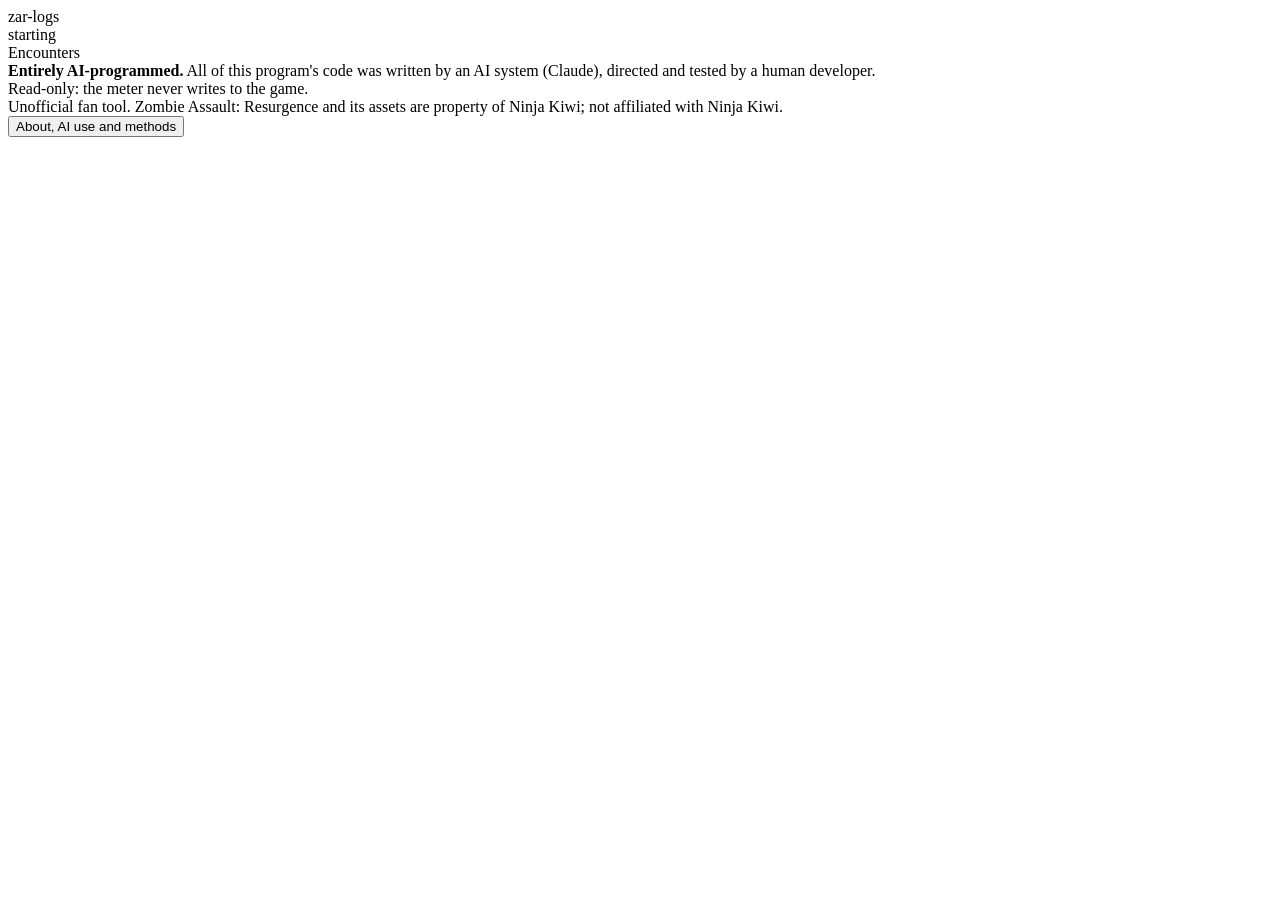
==== web/index.html @ db0dd602 "zar-logs 0.1.0: damage meter and build viewer for Zombie Assault: Resurgence An unofficial, read-onl" ====
<!doctype html>
<html lang="en">
<head>
<meta charset="utf-8">
<meta name="viewport" content="width=device-width, initial-scale=1">
<title>zar-logs</title>
<link rel="stylesheet" href="/static/style.css">
</head>
<body>
<div class="app viz-root">
  <aside class="side">
    <div class="brand">
      <div class="brand-name">zar-logs</div>
      <div class="status" id="status"><span class="dot"></span><span class="status-text">starting</span></div>
      <button class="btn small" id="overlay-toggle" hidden></button>
    </div>
    <div class="side-head">Encounters</div>
    <nav class="enc-list" id="enc-list"></nav>
    <div class="side-foot">
      <div><b>Entirely AI-programmed.</b> All of this program's code was written by an AI system (Claude), directed and tested by a human developer.</div>
      <div>Read-only: the meter never writes to the game.</div>
      <div>Unofficial fan tool. Zombie Assault: Resurgence and its assets are property of Ninja Kiwi; not affiliated with Ninja Kiwi.</div>
      <button class="btn small" id="about-open">About, AI use and methods</button>
    </div>
  </aside>
  <main class="main" id="main"></main>
</div>
<div class="tooltip" id="tooltip" hidden></div>
<script src="/static/charts.js"></script>
<script src="/static/app.js"></script>
</body>
</html>
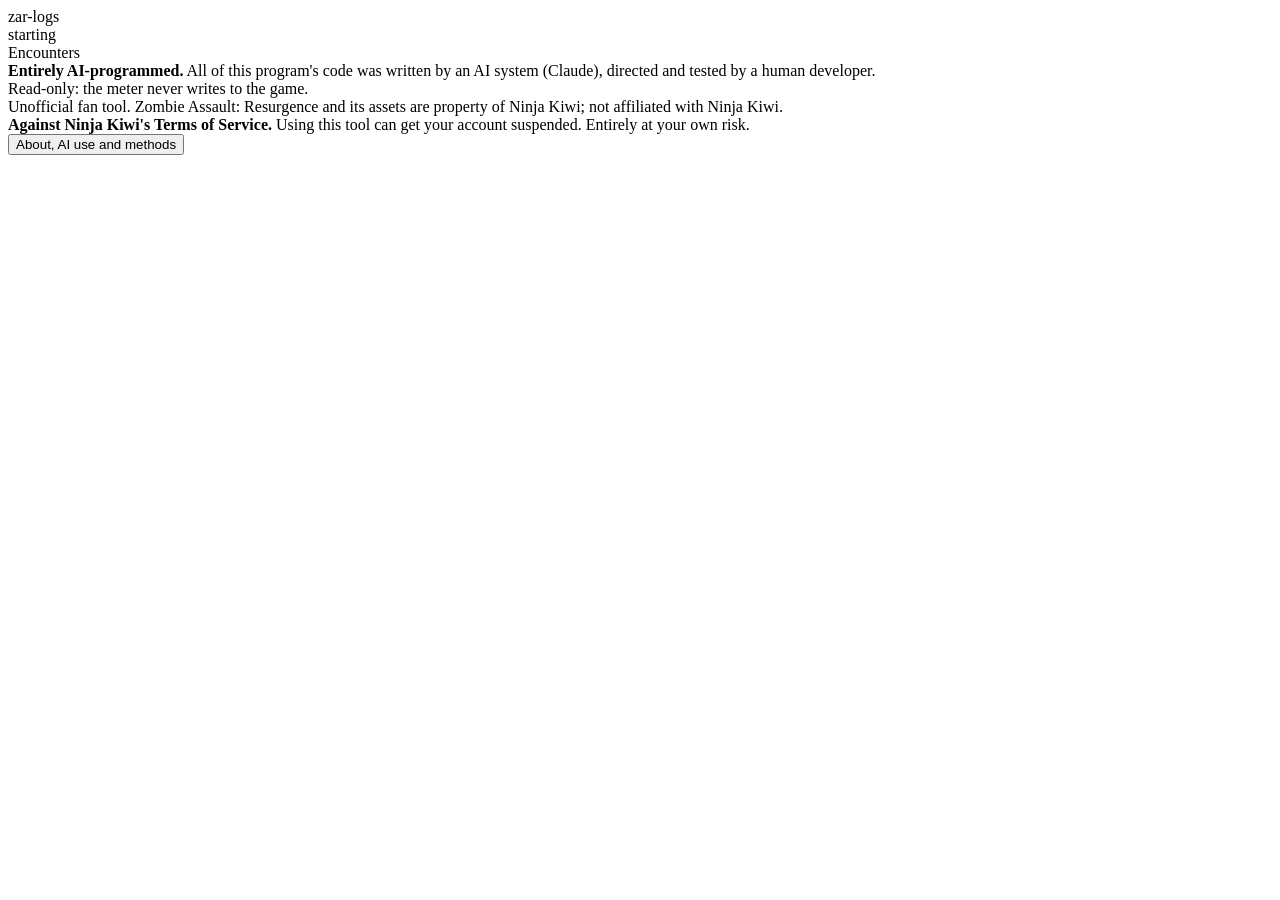
==== commit 28bd2472: "State plainly that using the tool is against Ninja Kiwi's Terms of Service The README said nobody ha" ====
--- a/web/index.html
+++ b/web/index.html
@@ -20,6 +20,7 @@
       <div><b>Entirely AI-programmed.</b> All of this program's code was written by an AI system (Claude), directed and tested by a human developer.</div>
       <div>Read-only: the meter never writes to the game.</div>
       <div>Unofficial fan tool. Zombie Assault: Resurgence and its assets are property of Ninja Kiwi; not affiliated with Ninja Kiwi.</div>
+      <div><b>Against Ninja Kiwi's Terms of Service.</b> Using this tool can get your account suspended. Entirely at your own risk.</div>
       <button class="btn small" id="about-open">About, AI use and methods</button>
     </div>
   </aside>
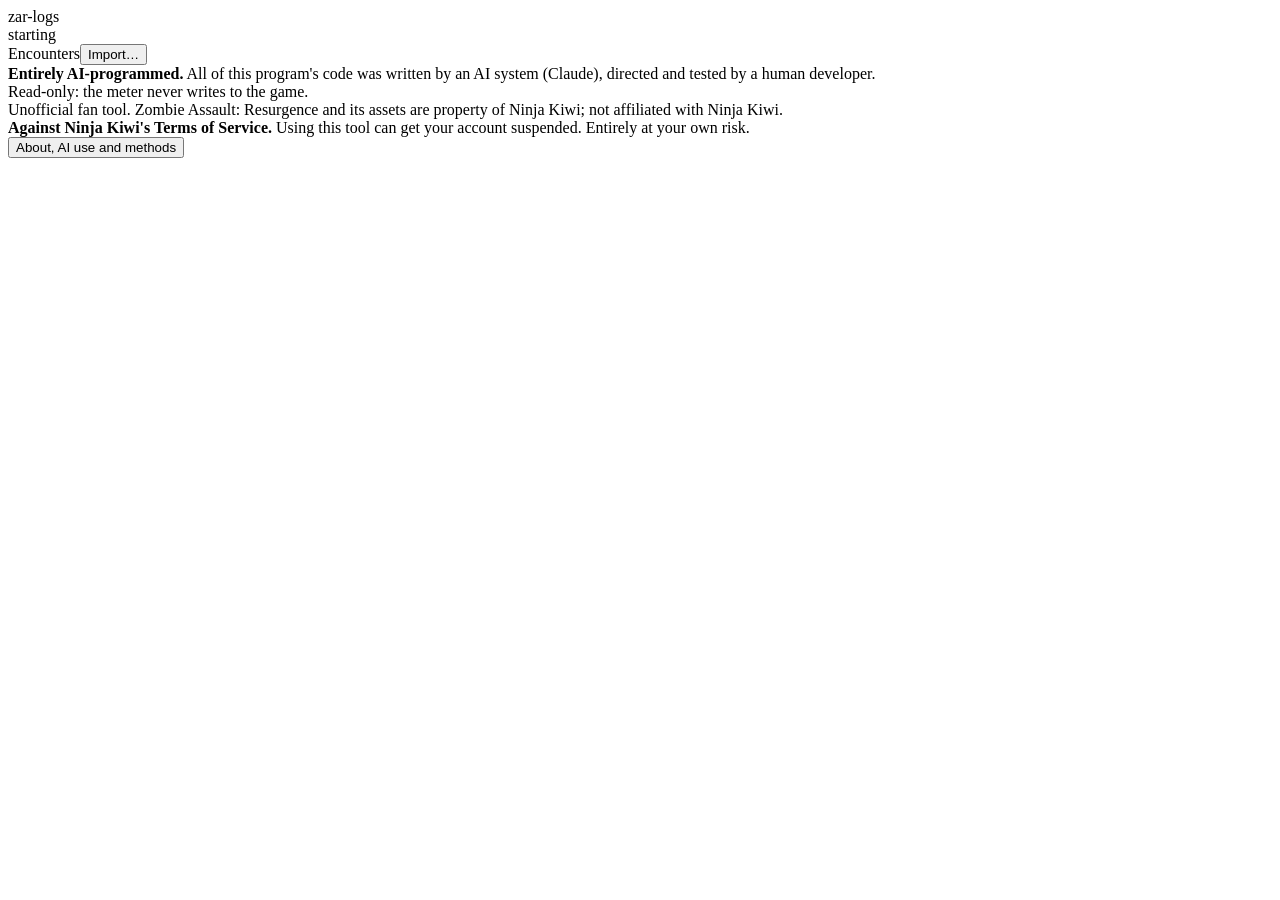
==== commit 1e0643d0: "Record story missions; count only damage players dealt; share logs Fixes and features from the first" ====
--- a/web/index.html
+++ b/web/index.html
@@ -14,7 +14,7 @@
       <div class="status" id="status"><span class="dot"></span><span class="status-text">starting</span></div>
       <button class="btn small" id="overlay-toggle" hidden></button>
     </div>
-    <div class="side-head">Encounters</div>
+    <div class="side-head"><span>Encounters</span><button class="btn small" id="import-open" title="Add mission logs from files someone shared">Import…</button></div>
     <nav class="enc-list" id="enc-list"></nav>
     <div class="side-foot">
       <div><b>Entirely AI-programmed.</b> All of this program's code was written by an AI system (Claude), directed and tested by a human developer.</div>
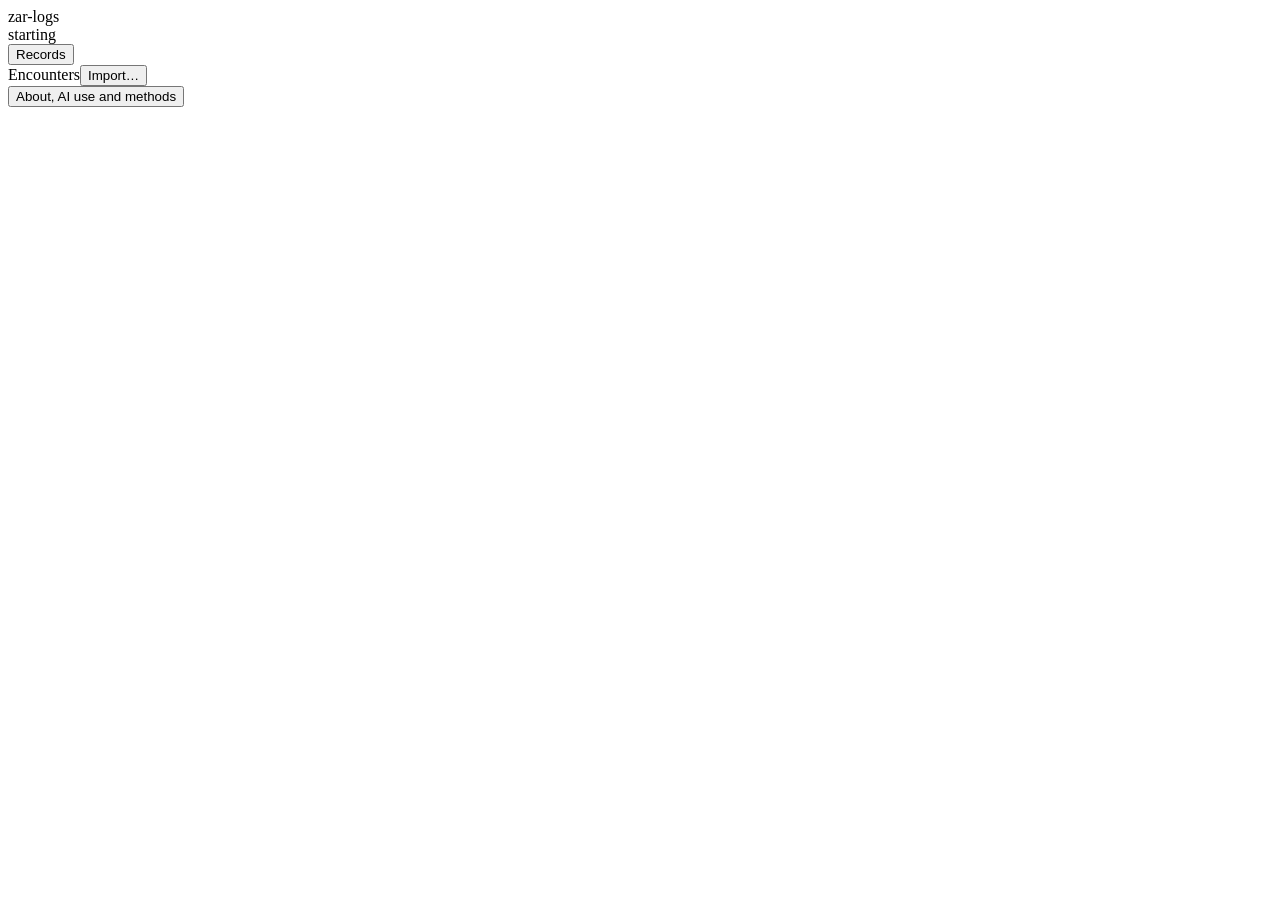
==== commit 08da19f7: "Records page, mission difficulty, effect categories and viewer polish - Records page: global and per" ====
--- a/web/index.html
+++ b/web/index.html
@@ -13,14 +13,11 @@
       <div class="brand-name">zar-logs</div>
       <div class="status" id="status"><span class="dot"></span><span class="status-text">starting</span></div>
       <button class="btn small" id="overlay-toggle" hidden></button>
+      <button class="btn records-btn" id="records-open" title="The best missions of your own characters, per game version">Records</button>
     </div>
     <div class="side-head"><span>Encounters</span><button class="btn small" id="import-open" title="Add mission logs from files someone shared">Import…</button></div>
     <nav class="enc-list" id="enc-list"></nav>
     <div class="side-foot">
-      <div><b>Entirely AI-programmed.</b> All of this program's code was written by an AI system (Claude), directed and tested by a human developer.</div>
-      <div>Read-only: the meter never writes to the game.</div>
-      <div>Unofficial fan tool. Zombie Assault: Resurgence and its assets are property of Ninja Kiwi; not affiliated with Ninja Kiwi.</div>
-      <div><b>Against Ninja Kiwi's Terms of Service.</b> Using this tool can get your account suspended. Entirely at your own risk.</div>
       <button class="btn small" id="about-open">About, AI use and methods</button>
     </div>
   </aside>
